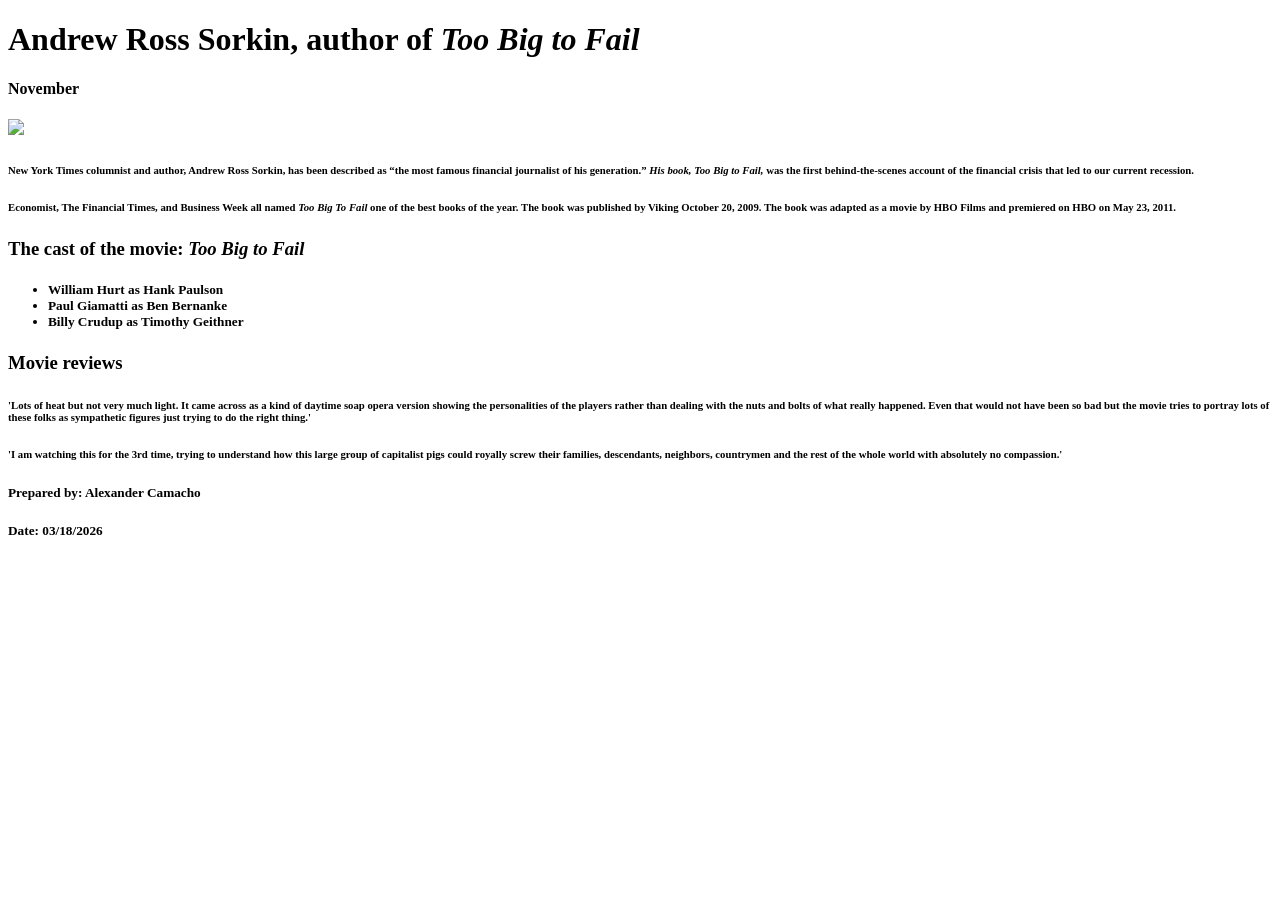
==== index.html @ 684c0541 "theory" ====
<!DOCTYPE html>
<html lang="en">
<head>
	<meta charset="UTF-8">
	<meta name="viewport" content="width=device-width, initial-scale=1.0">
	<title>San Joaquin Valley Town Hall</title>
	<link rel="shortcut icon" href="images/favicon.ico">
</head>
<body>
	<main>
	<h1><strong> Andrew Ross Sorkin, author of<em> Too Big to Fail</em></h1>
	<h4>November</h4></strong>
	<img src="images/sorkin_desk260.jpg"width=260>
	<h6>New York Times columnist and author, Andrew Ross Sorkin, has been described as <q>the most famous financial journalist of his generation.</q> <em>His book, Too Big to Fail,</em> was the first behind-the-scenes account of the financial crisis that led to our current recession.</h6>
	<h6>Economist, The Financial Times, and Business Week all named <em>Too Big To Fail</em> one of the best books of the year. The book was published by Viking October 20, 2009. The book was adapted as a movie by HBO Films and premiered on HBO on May 23, 2011.</h6>
			
	<h3> <strong> The cast of the movie: <em>Too Big to Fail</em></strong></h3>
	<ul>
		<h5>
	<li>William Hurt as Hank Paulson</li> 
	<li>Paul Giamatti as Ben Bernanke</li>
	<li>Billy Crudup as Timothy Geithner</li>
		</h5>
	</ul>		
	<h3><strong>Movie reviews</strong></h3>
	
	<h6>'Lots of heat but not very much light. It came across as a kind of daytime soap opera version showing the personalities of the players rather than dealing with the nuts and bolts of what really happened. Even that would not have been so bad but the movie tries to portray lots of these folks as sympathetic figures just trying to do the right thing.'</h6>
	
	<h6>'I am watching this for the 3rd time, trying to understand how this large group of capitalist pigs could royally screw their families, descendants, neighbors, countrymen and the rest of the whole world with absolutely no compassion.'</h6>
	<footer>
	<h5>Prepared by: Alexander Camacho</h5>
	<h5>Date: 03/18/2026</h5>
	</footer>
</main>
</body>
</html>
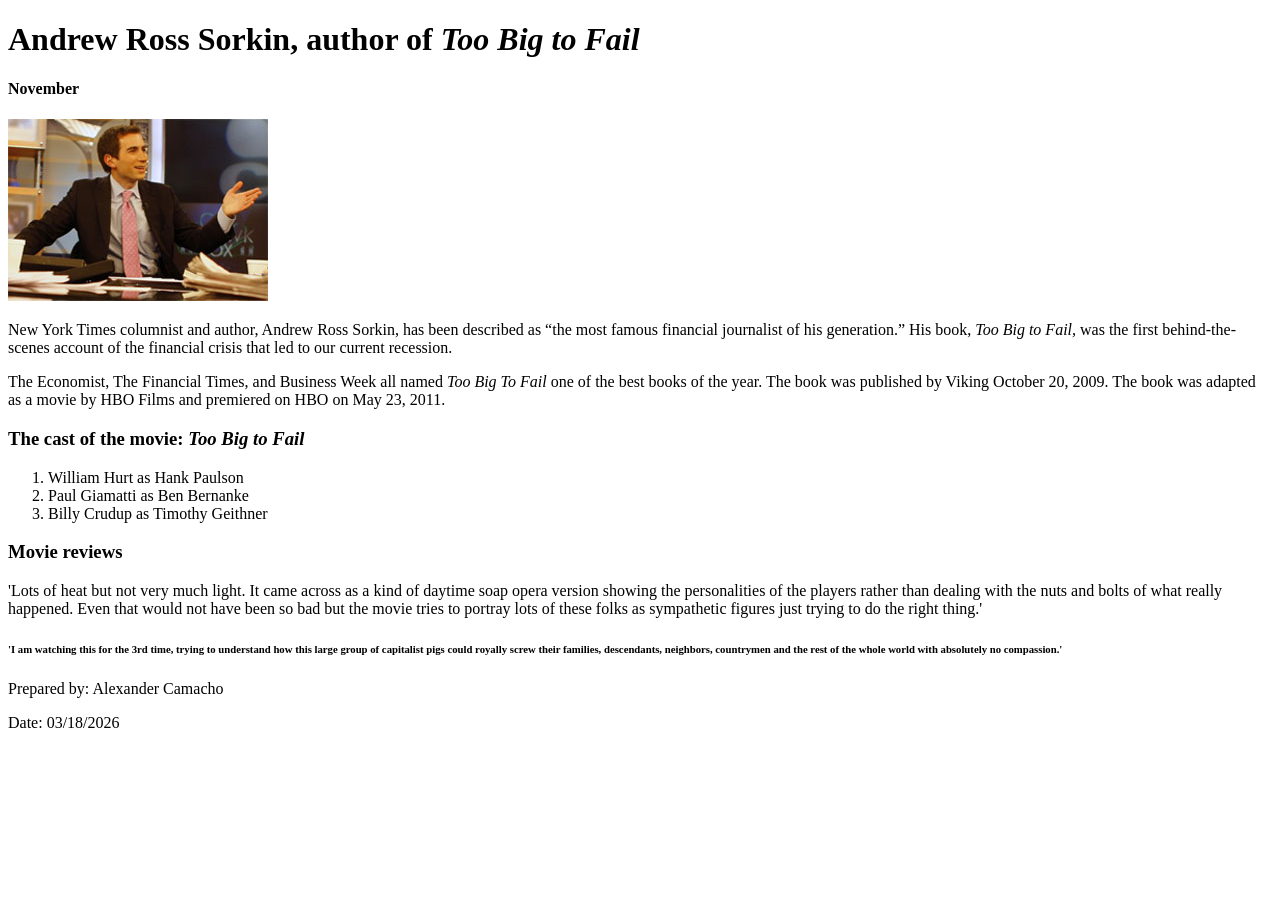
==== commit 53cb95b9: "testing" ====
--- a/index.html
+++ b/index.html
@@ -11,25 +11,25 @@
 	<h1><strong> Andrew Ross Sorkin, author of<em> Too Big to Fail</em></h1>
 	<h4>November</h4></strong>
 	<img src="images/sorkin_desk260.jpg"width=260>
-	<h6>New York Times columnist and author, Andrew Ross Sorkin, has been described as <q>the most famous financial journalist of his generation.</q> <em>His book, Too Big to Fail,</em> was the first behind-the-scenes account of the financial crisis that led to our current recession.</h6>
-	<h6>Economist, The Financial Times, and Business Week all named <em>Too Big To Fail</em> one of the best books of the year. The book was published by Viking October 20, 2009. The book was adapted as a movie by HBO Films and premiered on HBO on May 23, 2011.</h6>
+	<p>New York Times columnist and author, Andrew Ross Sorkin, has been described as <q>the most famous financial journalist of his generation.</q> His book,<em> Too Big to Fail,</em> was the first behind-the-scenes account of the financial crisis that led to our current recession.</p>
+	<p>The Economist, The Financial Times, and Business Week all named <em>Too Big To Fail</em> one of the best books of the year. The book was published by Viking October 20, 2009. The book was adapted as a movie by HBO Films and premiered on HBO on May 23, 2011.</p>
 			
 	<h3> <strong> The cast of the movie: <em>Too Big to Fail</em></strong></h3>
-	<ul>
-		<h5>
+	<ol type="1">
+	<p>
 	<li>William Hurt as Hank Paulson</li> 
 	<li>Paul Giamatti as Ben Bernanke</li>
 	<li>Billy Crudup as Timothy Geithner</li>
-		</h5>
-	</ul>		
+	</p>
+	</ol>		
 	<h3><strong>Movie reviews</strong></h3>
 	
-	<h6>'Lots of heat but not very much light. It came across as a kind of daytime soap opera version showing the personalities of the players rather than dealing with the nuts and bolts of what really happened. Even that would not have been so bad but the movie tries to portray lots of these folks as sympathetic figures just trying to do the right thing.'</h6>
+	<p>'Lots of heat but not very much light. It came across as a kind of daytime soap opera version showing the personalities of the players rather than dealing with the nuts and bolts of what really happened. Even that would not have been so bad but the movie tries to portray lots of these folks as sympathetic figures just trying to do the right thing.'</p>
 	
 	<h6>'I am watching this for the 3rd time, trying to understand how this large group of capitalist pigs could royally screw their families, descendants, neighbors, countrymen and the rest of the whole world with absolutely no compassion.'</h6>
 	<footer>
-	<h5>Prepared by: Alexander Camacho</h5>
-	<h5>Date: 03/18/2026</h5>
+	<p>Prepared by: Alexander Camacho</p>
+	<p>Date: 03/18/2026</p>
 	</footer>
 </main>
 </body>
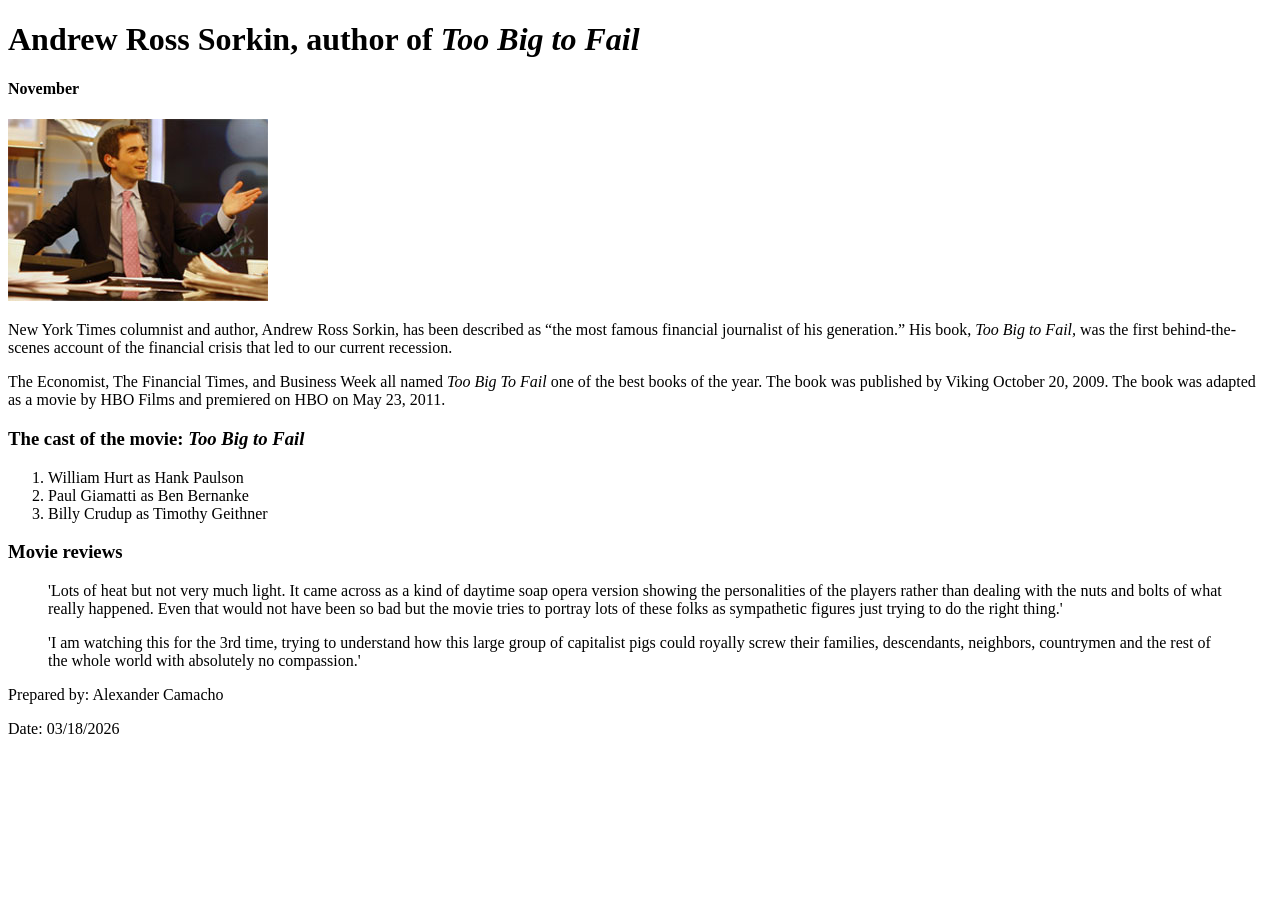
==== commit 22aeb69d: "a" ====
--- a/index.html
+++ b/index.html
@@ -5,6 +5,7 @@
 	<meta name="viewport" content="width=device-width, initial-scale=1.0">
 	<title>San Joaquin Valley Town Hall</title>
 	<link rel="shortcut icon" href="images/favicon.ico">
+	<link href="styles/main.css">
 </head>
 <body>
 	<main>
@@ -24,9 +25,9 @@
 	</ol>		
 	<h3><strong>Movie reviews</strong></h3>
 	
-	<p>'Lots of heat but not very much light. It came across as a kind of daytime soap opera version showing the personalities of the players rather than dealing with the nuts and bolts of what really happened. Even that would not have been so bad but the movie tries to portray lots of these folks as sympathetic figures just trying to do the right thing.'</p>
+	<p><blockquote>'Lots of heat but not very much light. It came across as a kind of daytime soap opera version showing the personalities of the players rather than dealing with the nuts and bolts of what really happened. Even that would not have been so bad but the movie tries to portray lots of these folks as sympathetic figures just trying to do the right thing.'</blockquote></p>
 	
-	<h6>'I am watching this for the 3rd time, trying to understand how this large group of capitalist pigs could royally screw their families, descendants, neighbors, countrymen and the rest of the whole world with absolutely no compassion.'</h6>
+	<p><blockquote>'I am watching this for the 3rd time, trying to understand how this large group of capitalist pigs could royally screw their families, descendants, neighbors, countrymen and the rest of the whole world with absolutely no compassion.'</blockquote></p>
 	<footer>
 	<p>Prepared by: Alexander Camacho</p>
 	<p>Date: 03/18/2026</p>
--- a/styles/main.css
+++ b/styles/main.css
@@ -0,0 +1,7 @@
+*{
+body {
+	font-family: Arial, Helvetica, sans-serif;
+    font-size: 100%;
+}
+}
+html{background-color:aliceblue}
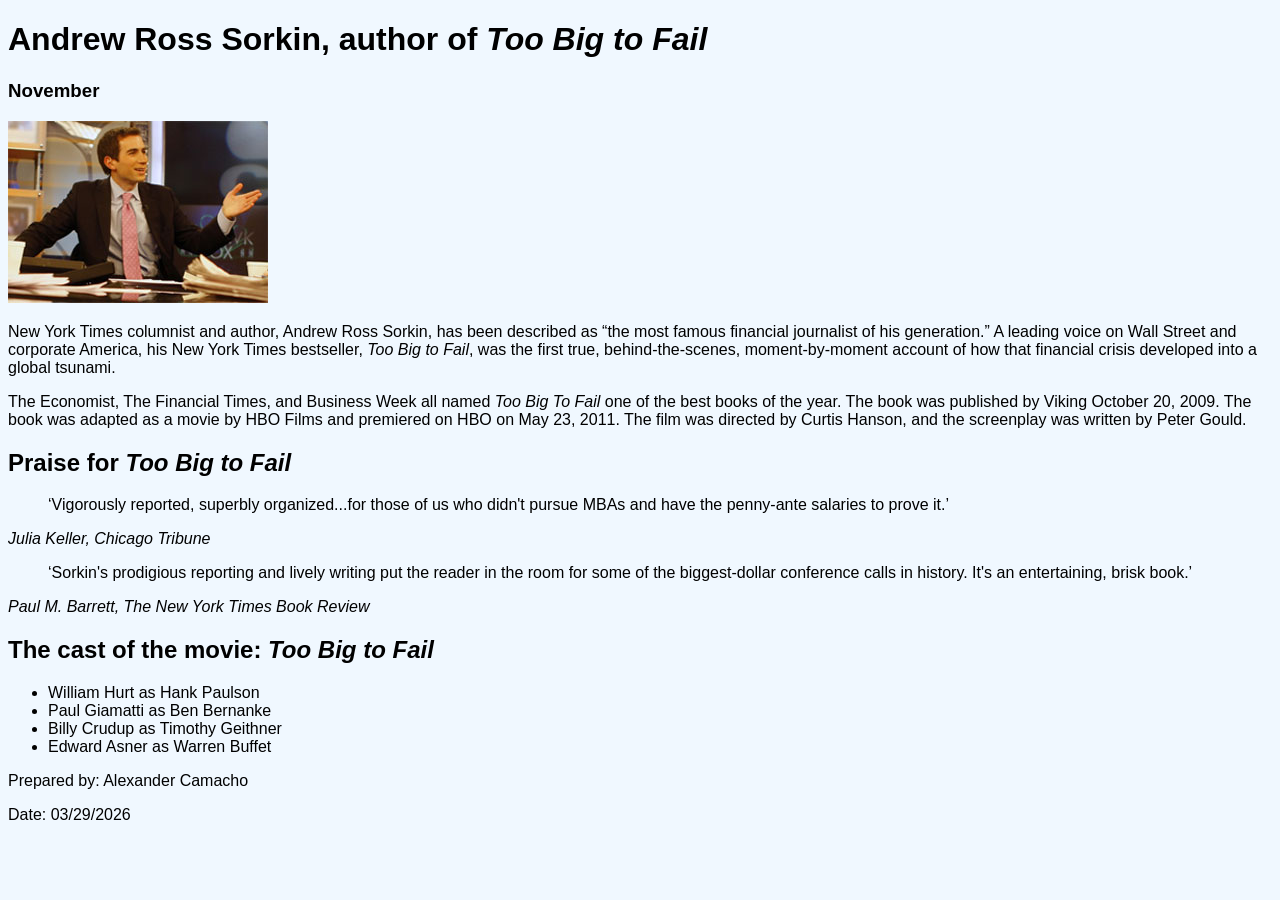
==== commit 5f9ebf3b: "Add files via upload" ====
--- a/index.html
+++ b/index.html
@@ -1,39 +1,38 @@
 <!DOCTYPE html>
 <html lang="en">
+
 <head>
-	<meta charset="UTF-8">
+	<meta charset="utf-8">
 	<meta name="viewport" content="width=device-width, initial-scale=1.0">
 	<title>San Joaquin Valley Town Hall</title>
 	<link rel="shortcut icon" href="images/favicon.ico">
-	<link href="styles/main.css">
+	<link rel="stylesheet" href="styles/main.css">
 </head>
 <body>
 	<main>
-	<h1><strong> Andrew Ross Sorkin, author of<em> Too Big to Fail</em></h1>
-	<h4>November</h4></strong>
-	<img src="images/sorkin_desk260.jpg"width=260>
-	<p>New York Times columnist and author, Andrew Ross Sorkin, has been described as <q>the most famous financial journalist of his generation.</q> His book,<em> Too Big to Fail,</em> was the first behind-the-scenes account of the financial crisis that led to our current recession.</p>
-	<p>The Economist, The Financial Times, and Business Week all named <em>Too Big To Fail</em> one of the best books of the year. The book was published by Viking October 20, 2009. The book was adapted as a movie by HBO Films and premiered on HBO on May 23, 2011.</p>
-			
-	<h3> <strong> The cast of the movie: <em>Too Big to Fail</em></strong></h3>
-	<ol type="1">
-	<p>
-	<li>William Hurt as Hank Paulson</li> 
-	<li>Paul Giamatti as Ben Bernanke</li>
-	<li>Billy Crudup as Timothy Geithner</li>
-	</p>
-	</ol>		
-	<h3><strong>Movie reviews</strong></h3>
-	
-	<p><blockquote>'Lots of heat but not very much light. It came across as a kind of daytime soap opera version showing the personalities of the players rather than dealing with the nuts and bolts of what really happened. Even that would not have been so bad but the movie tries to portray lots of these folks as sympathetic figures just trying to do the right thing.'</blockquote></p>
-	
-	<p><blockquote>'I am watching this for the 3rd time, trying to understand how this large group of capitalist pigs could royally screw their families, descendants, neighbors, countrymen and the rest of the whole world with absolutely no compassion.'</blockquote></p>
+		<h1>Andrew Ross Sorkin, author of <cite>Too Big to Fail</cite></h1>
+		<h3>November</h3>
+		<img src="images/sorkin_desk260.jpg" alt="Andrew Ross Sorkin" width="260">
+		<p>New York Times columnist and author, Andrew Ross Sorkin, has been described as <q>the most famous financial journalist of his generation.</q> A leading voice on Wall Street and corporate America, his New York Times bestseller, <cite>Too Big to Fail</cite>, was the first true, behind-the-scenes, moment-by-moment account of how that financial crisis developed into a global tsunami.</p>
+		<p>The Economist, The Financial Times, and Business Week all named <cite>Too Big To Fail</cite> one of the best books of the year. The book was published by Viking October 20, 2009. The book was adapted as a movie by HBO Films and premiered on HBO on May 23, 2011. The film was directed by Curtis Hanson, and the screenplay was written by Peter Gould.</p>
+		
+		<h2>Praise for <cite>Too Big to Fail</cite></h2>
+		<blockquote>&lsquo;Vigorously reported, superbly organized...for those of us who didn't pursue MBAs and have the penny-ante salaries to prove it.&rsquo;</blockquote>
+		<p><cite>Julia Keller, Chicago Tribune</cite></p>
+		<blockquote>&lsquo;Sorkin's prodigious reporting and lively writing put the reader in the room for some of the biggest-dollar conference calls in history. It's an entertaining, brisk book.&rsquo;</blockquote>
+		<p><cite>Paul M. Barrett, The New York Times Book Review</cite></p>
+		
+		<h2>The cast of the movie: <cite>Too Big to Fail</cite></h2>
+		<ul>
+			<li>William Hurt as Hank Paulson</li>
+			<li>Paul Giamatti as Ben Bernanke</li>
+			<li>Billy Crudup as Timothy Geithner</li>
+			<li>Edward Asner as Warren Buffet</li>
+		</ul>
+	</main>
 	<footer>
-	<p>Prepared by: Alexander Camacho</p>
-	<p>Date: 03/18/2026</p>
+		<p>Prepared by: Alexander Camacho</p>
+		<p>Date: 03/29/2026</p>
 	</footer>
-</main>
 </body>
-</html>
-
-
+</html>
